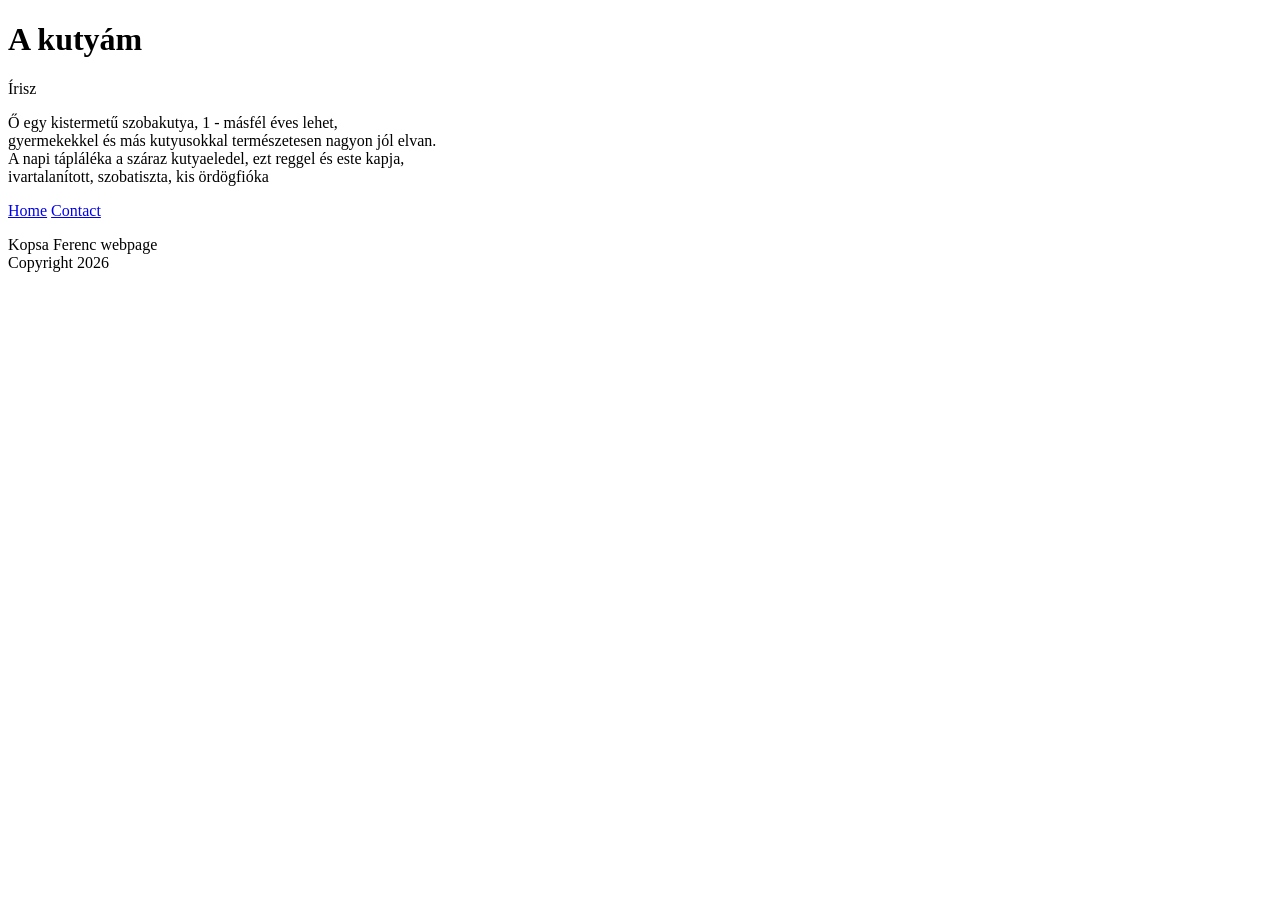
==== contact.html @ 068d201f "added the new file" ====
<!doctype html>
<html>
  <head>
    <meta charset="UTF-8" />
    <meta name="viewport" content="width=device-width, initial-scale=1.0" />
    <title>My Dog Page</title>
  </head>
  <body>
    <div>
      <h1>A kutyám</h1>
      <p>Írisz</p>
    </div>
    <div>   
      <p>Ő egy kistermetű szobakutya, 1 - másfél éves lehet,<br> gyermekekkel és más kutyusokkal természetesen nagyon jól elvan.<br> A napi tápláléka a száraz kutyaeledel, ezt reggel és este kapja, <br>
      ivartalanított, szobatiszta, kis ördögfióka </p>
    </div>
    <div>
      <nav>
        <a href="/index.html">Home</a>
        <a href="/contact.html">Contact</a>
      </nav>
    </div>
    <div>
      <footer>
        <p>
          Kopsa Ferenc webpage <br />
          Copyright 2026
        </p>
      </footer>
    </div>
  </body>
</html>
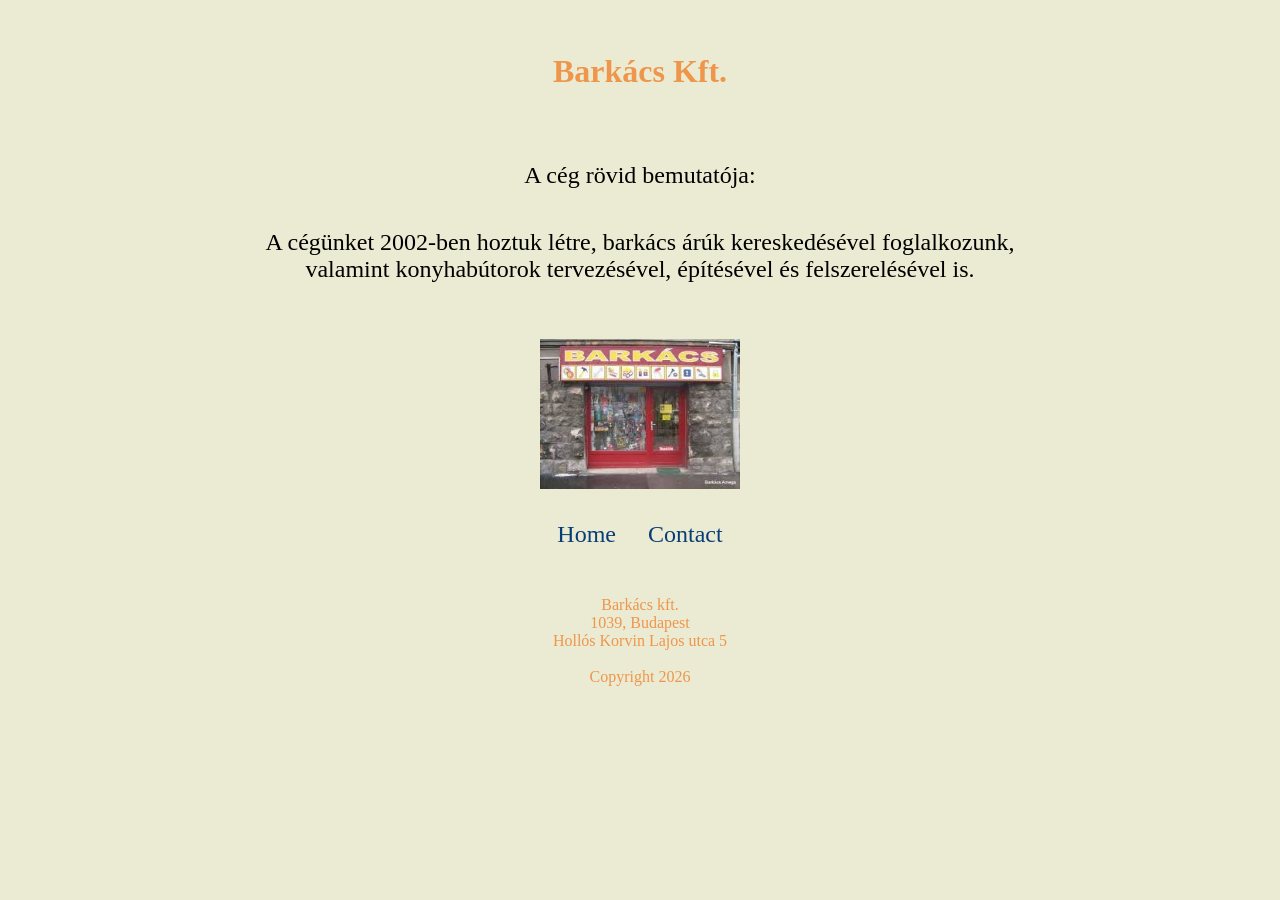
==== commit ddc69453: "added new values" ====
--- a/contact.html
+++ b/contact.html
@@ -3,27 +3,33 @@
   <head>
     <meta charset="UTF-8" />
     <meta name="viewport" content="width=device-width, initial-scale=1.0" />
+    <link rel="stylesheet" href="secondPage.css">
     <title>My Dog Page</title>
   </head>
-  <body>
+  <body class="background-color">
     <div>
-      <h1>A kutyám</h1>
-      <p>Írisz</p>
+      <h1 class="h1">Barkács Kft.</h1>
+      <p class="p">A cég rövid bemutatója:</p>
     </div>
     <div>   
-      <p>Ő egy kistermetű szobakutya, 1 - másfél éves lehet,<br> gyermekekkel és más kutyusokkal természetesen nagyon jól elvan.<br> A napi tápláléka a száraz kutyaeledel, ezt reggel és este kapja, <br>
-      ivartalanított, szobatiszta, kis ördögfióka </p>
+      <p class="leirás">A cégünket 2002-ben hoztuk létre, barkács árúk kereskedésével foglalkozunk,<br>valamint konyhabútorok tervezésével, építésével és felszerelésével is.
+          </p>
+    </div>
+    <div class="container img">
+        <img src="assets/download.jpg" alt="barkácsbolt" class="image-hover">
     </div>
     <div>
-      <nav>
-        <a href="/index.html">Home</a>
-        <a href="/contact.html">Contact</a>
+      <nav class="nav">
+        <a class="nav-text" href="/index.html">Home</a>
+        <a class="nav-text" href="/contact.html">Contact</a>
       </nav>
     </div>
     <div>
       <footer>
-        <p>
-          Kopsa Ferenc webpage <br />
+        <p class="footer">
+          Barkács kft.<br />
+          1039, Budapest<br>
+          Hollós Korvin Lajos utca 5<br><br>
           Copyright 2026
         </p>
       </footer>
--- a/secondPage.css
+++ b/secondPage.css
@@ -0,0 +1,61 @@
+.background-color {
+    background-color: #ebebd3
+}
+
+.h1 {
+    text-align: center;
+    padding-bottom: 3rem;
+    padding-top: 2rem;
+    color: #ee964b
+}
+
+.p {
+    font-size: 24px;
+    text-align: center;
+    padding-bottom: 1rem;
+}
+
+.leirás {
+    font-size: 24px;
+    text-align: center;
+}
+
+.img {
+    display: flex;
+    justify-content: center;
+    padding-top: 2rem;
+}
+
+.nav {
+    display: flex;
+    justify-content: center;
+    padding-top: 2rem;
+}
+
+.nav-text {
+    text-decoration: none;
+    color: #083d77;
+    font-size: 24px;
+    padding: 0 1rem;
+}
+
+.footer {
+    text-align: center;
+    padding-top: 2rem;
+    color: #ee964b;
+}
+
+.container {
+    display: flex;
+    justify-content: center;
+    padding-top: 2rem;
+}
+
+.image-hover {
+    width: 200px;
+    transition: transform 0.3s ease;
+}
+
+.image-hover:hover {
+    transform: scale(1.2);
+}
